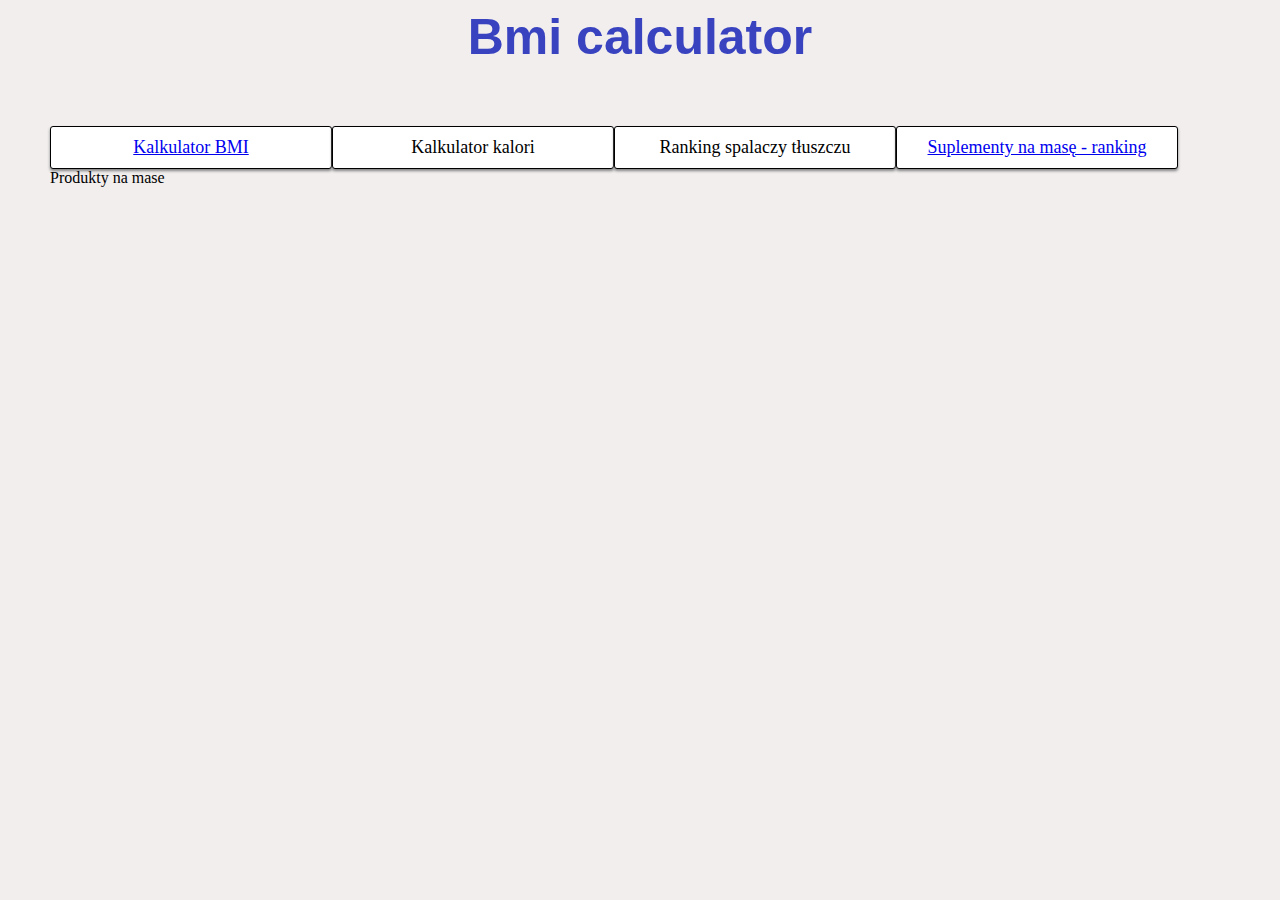
==== namase.html @ 361a2648 "Dodanie Layotu i podstron" ====
<!DOCTYPE HTML>
<html>
    <link rel="stylesheet" type="text/css" href="css/style.css" >
<head>
    <meta name="viewport" content="width=device-width, initial-scale=1.0">
    <meta charset="utf-8">
    <meta lang="pl">
    
    <title>BMI Calculator</title>
</head>
<body>
    <header>
        <h1>Bmi calculator</h1> </br>
    </header>
    <nav>
    <ul>
        <li><a href="oblicz.html" target ="_self">Kalkulator BMI</a></li>
        <li>Kalkulator kalori</li>
        <li>Ranking spalaczy tłuszczu</li>
        <li><a href="namase.html" target="_self">Suplementy na masę - ranking</a></li>
        
         </nav> <br><br>
        
     <section id = "produkty">
         <label> Produkty na mase</label>
        
        
        
        </section> 
        
    
   
    
    </div>
    
    </body>
    
    
</html>
---- css/style.css ----
body  {
background: #f2eeee;
margin-left: 50px;
margin-right: 50px;
    
}

header h1 {
    background-color: #f2eeee;
    height: 100px;
    font-size: 50px;
    font-family: sans-serif;
    color: #3943bf;
    margin: 0 ;
    text-align: center;
}
/* background jpg */
#container{
    
    background-image: url('../images/background.jpg');
    background-size: 100%;
    height: 1200px;
    width: 100%;   
    background-repeat: no-repeat;
    text-align: center;
    
}

body nav ul {
    float: left;
    padding: 0px;
    margin: 0;
    list-style: none; 
    margin-bottom: 0px;
    text-decoration: none;
    
}

/* wysrodkowanie menu */
li {
    
    display: block;
    float: left;
    text-align: center;
    font-size: 18px;
    width: 250px;
    text-decoration: none;
    color: black;
    background-color: white;
    padding: 10px 15px;
    margin 0px 1px 1px 0px;
    border: 1px solid black;
    border-radius: 3px;
    box-shadow: 0px 2px 3px gray;
    
  
}

li:hover {
color: #4949f5;
background: white;
border: 1px solid black;
}
 
#obliczenia {
    background-color: white; 
    margin-left: 950px; 
    padding: 25px;
    font-size: 15px;
    
    color: darkblue;
    opacity: 0.77;
    text-align: center; 
    
}

#bmiCalc1 {
    font-size: 15px;
    height: 20%;
    width: 300px;
    text-align: center;
    float: left;
    background-color:  white;
    border:  solid 10px grey;
    padding 5px;
    position:relative;
    text-align: justify;
    margin: 1px 1px 1px 1px;
    
}
#bmiCalc2 {
    font-size: 15px;
    height: 20%;
    width: 300px;
    text-align: center, justify;
    border: solid 10px grey;
    float: right;
    padding: 5px;
    margin: 1px 1px 1px 1px;
    background-color: white;
}

.bmiCalc{
    font-size: 17px;
    height: 30%;   
    width: 300px;
    text-align: center, justify;
    border: solid 10px grey;
    float: left;
    padding: 25px;
    margin-top: 40px;
    margin-left: 40px;
    margin-right: 40px;
    
    background-color: white;
    
    
}

footer {
    margin-top: 30px;
    text-align: center;
    
}



#naMase {
    background-color: black;
    height: 50px;
    width: 400px;
    text-align: center;
}

#mainContainer {

}
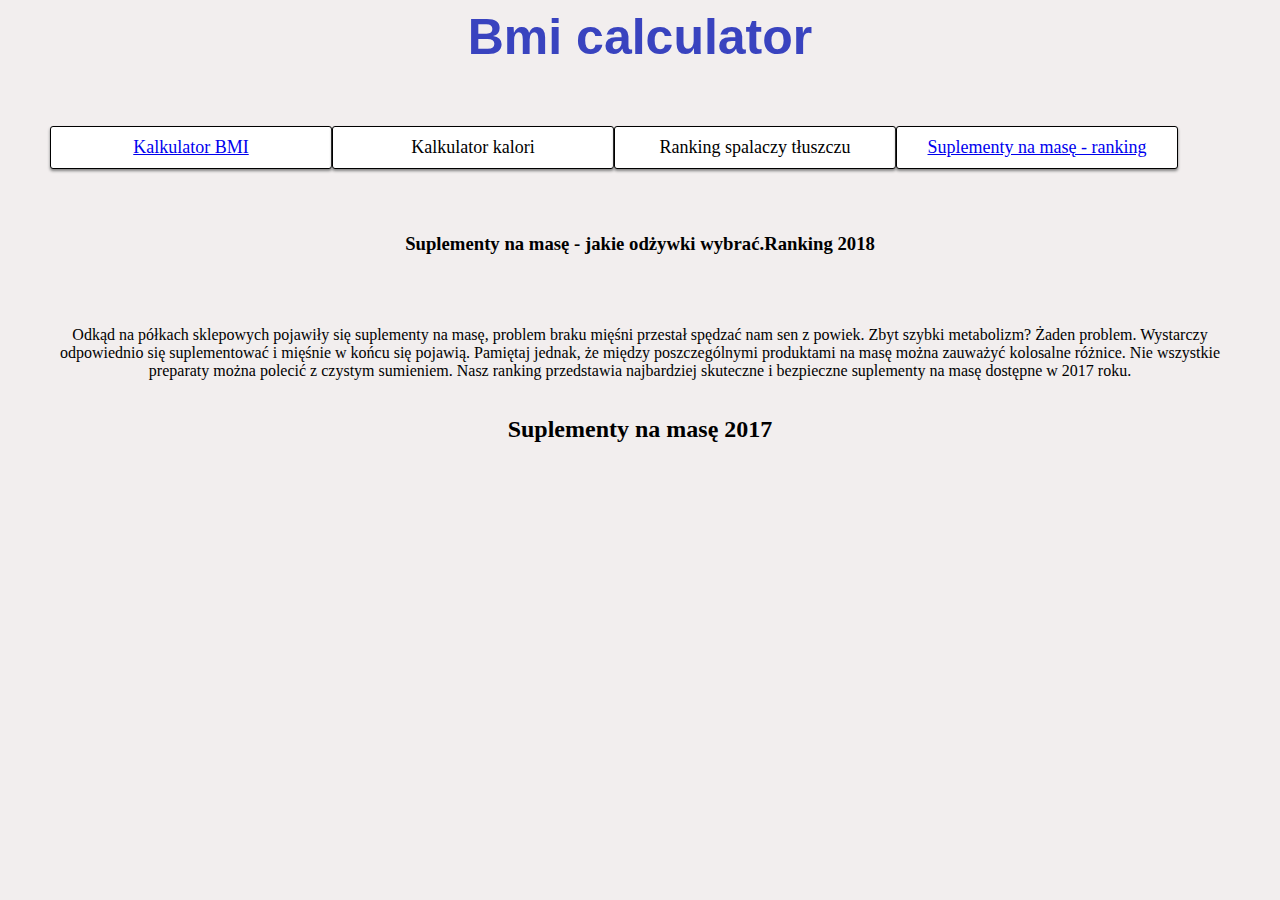
==== commit 40df65f6: "Merge branch 'master' of https://github.com/pawelmusial1995/bmiThings" ====
--- a/namase.html
+++ b/namase.html
@@ -19,15 +19,21 @@
         <li>Ranking spalaczy tłuszczu</li>
         <li><a href="namase.html" target="_self">Suplementy na masę - ranking</a></li>
         
-         </nav> <br><br>
+         </nav> <br><br><br><br><br><br>
         
      <section id = "produkty">
-         <label> Produkty na mase</label>
-        
+         <H3> Suplementy na masę - jakie odżywki wybrać.
+            <p>Ranking 2018</p></H3> <br>
+         <section id ="ranking">
+         <p> Odkąd na półkach sklepowych pojawiły się suplementy na masę, problem braku mięśni przestał spędzać nam sen z powiek. Zbyt szybki metabolizm? Żaden problem. Wystarczy odpowiednio się suplementować i mięśnie w końcu się pojawią. Pamiętaj jednak, że między poszczególnymi produktami na masę można zauważyć kolosalne różnice. Nie wszystkie preparaty można polecić z czystym sumieniem. Nasz ranking przedstawia najbardziej skuteczne i bezpieczne suplementy na masę dostępne w 2017 roku.   </p>
+        </section>
         
         
         </section> 
+        <section id = 'ranking'>
+        <h2>Suplementy na masę 2017</h2>
         
+        </section>
     
    
     
--- a/css/style.css
+++ b/css/style.css
@@ -132,13 +132,27 @@
     text-align: center;
 }
 
-#mainContainer {
+#produkty {
+text-align: center;
+   
+}
 
+#produkty h3 {
+     display: flex;
+ justify-content: center;
+ align-items: center;
+    margin-top: -20px;
+    
+    
+}
+
+#ranking {
+     display: flex;
+    justify-content: center;
+    align-items: center;
+    text-align: center;
 }
 
 
 
 
-
-
-
